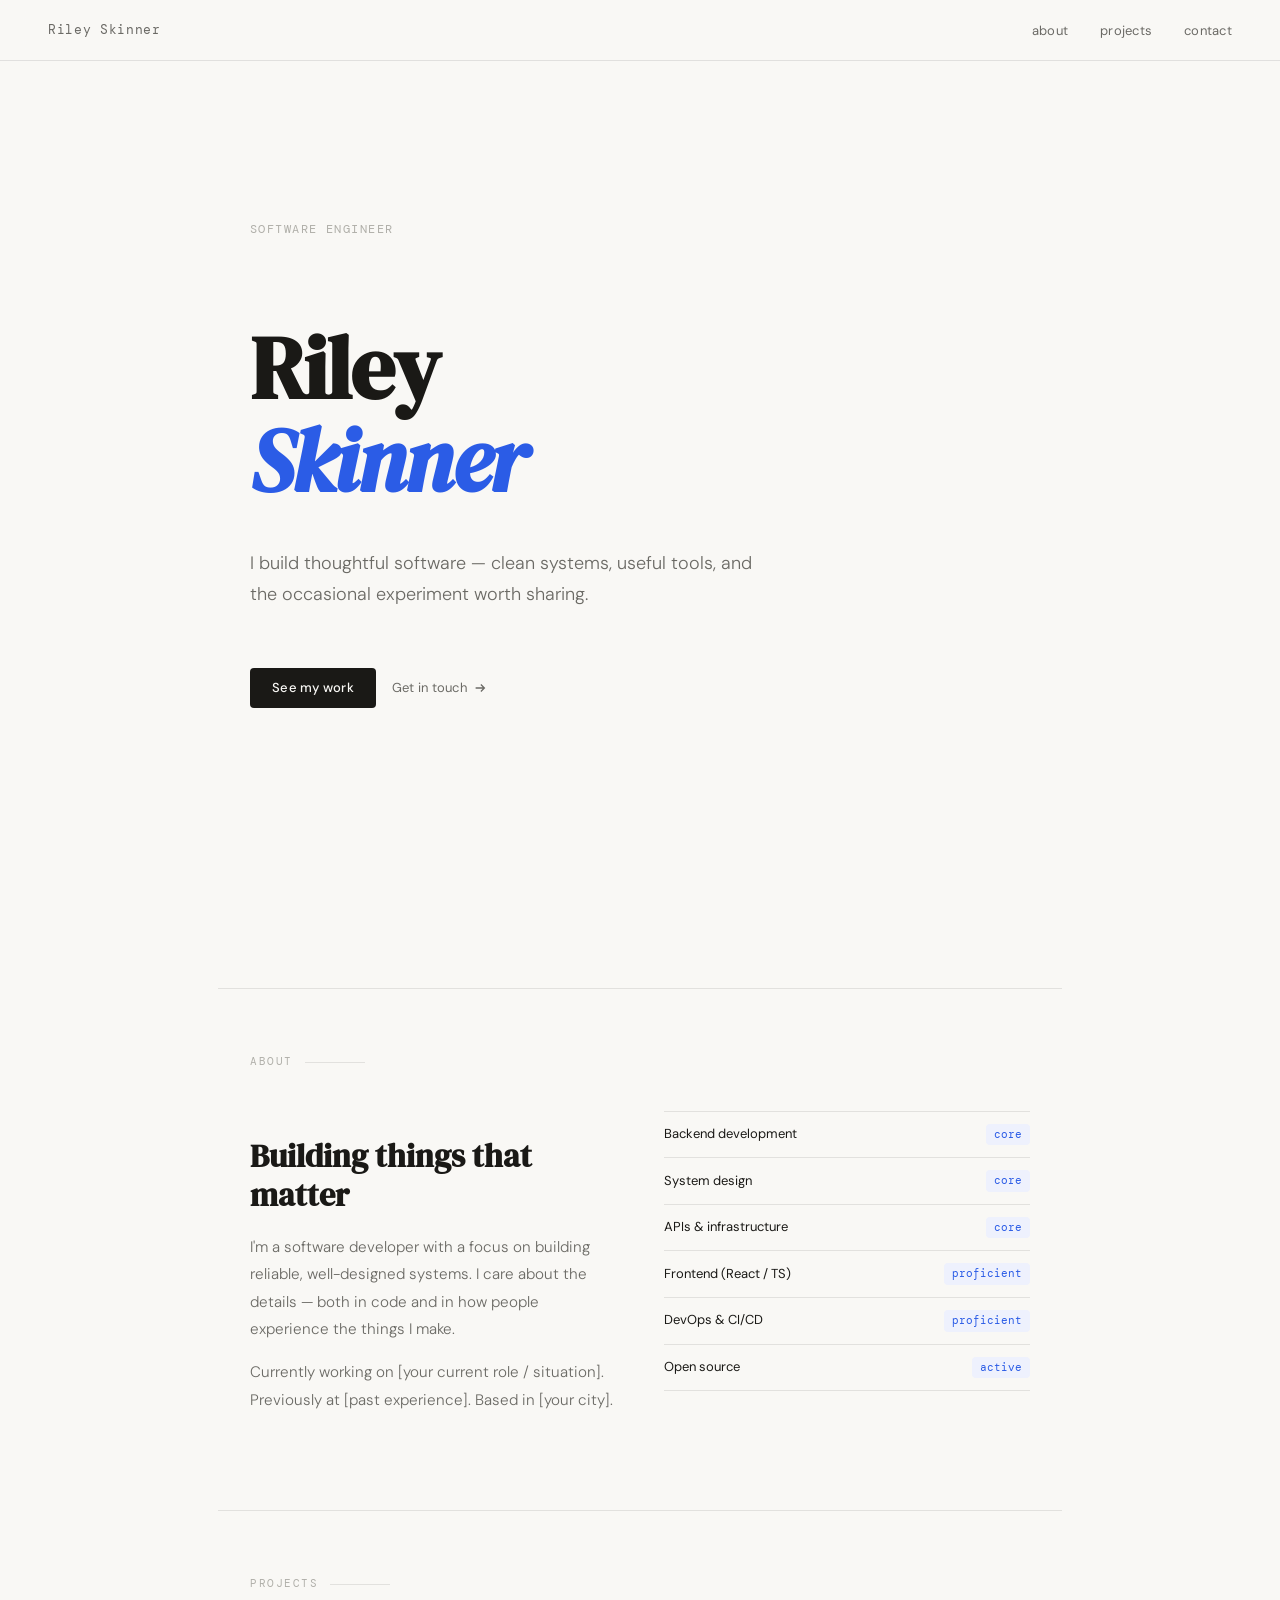
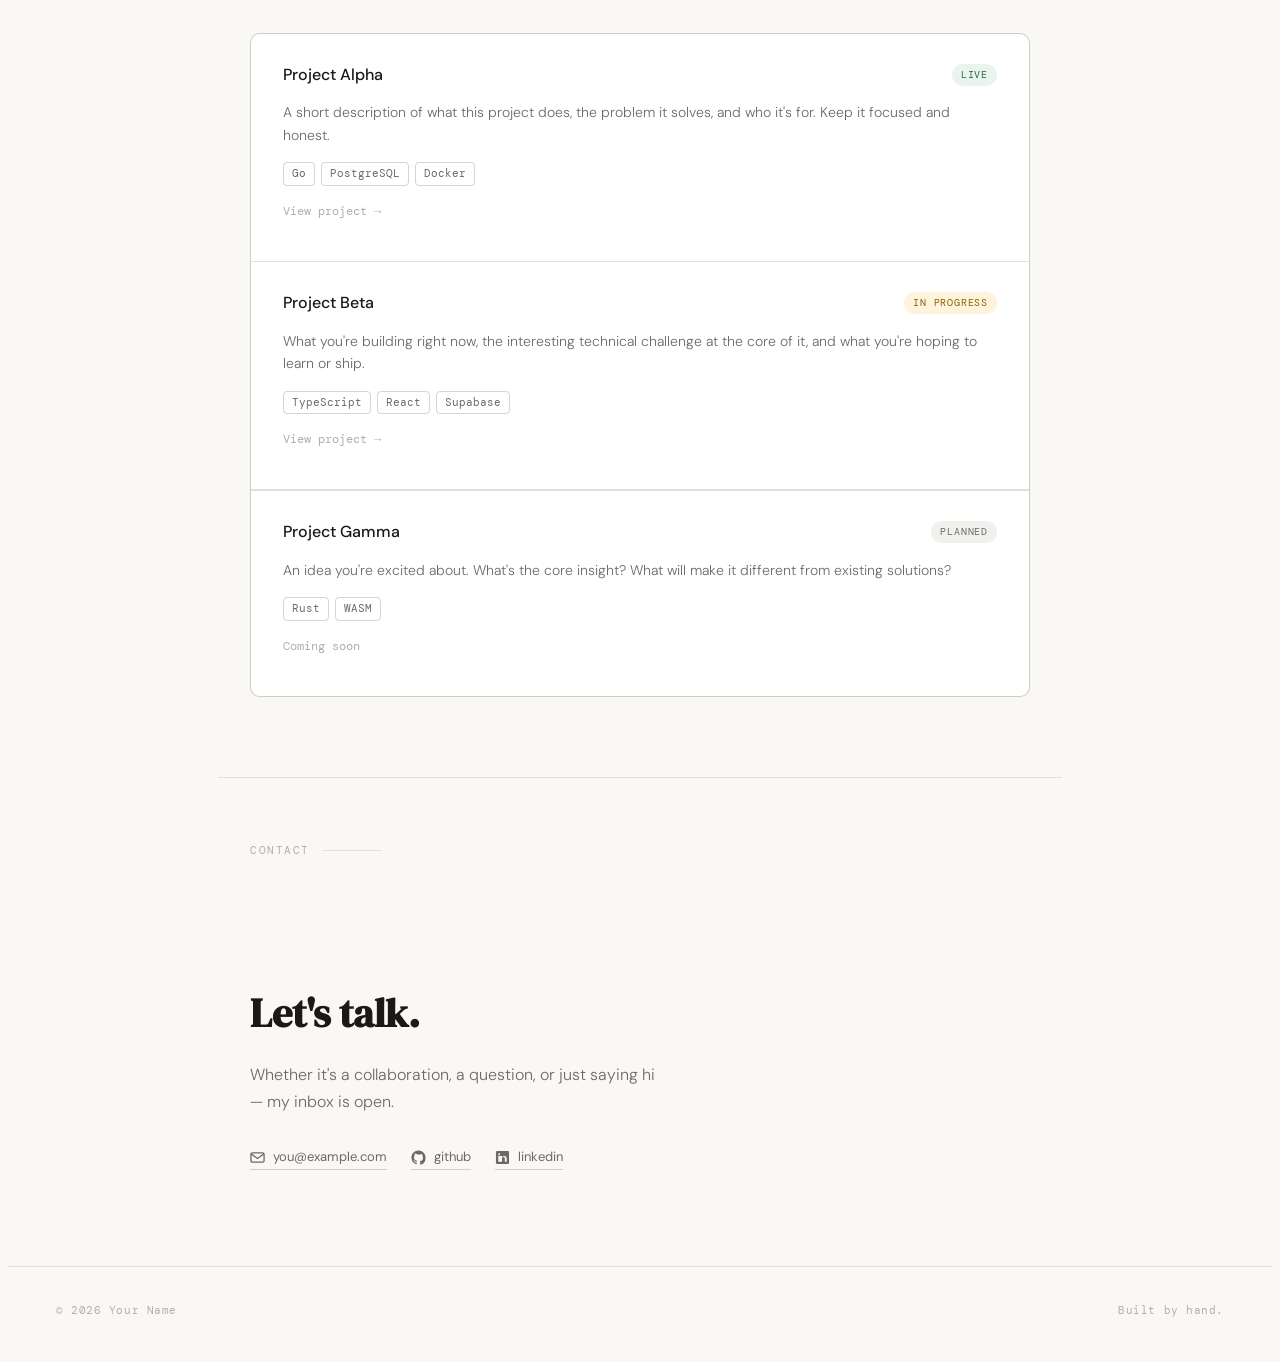
==== index.html @ 566c1b52 "Rename Portfolio_Webiste.html to index.html" ====
<!DOCTYPE html>
<html lang="en">
<head>
<meta charset="UTF-8">
<meta name="viewport" content="width=device-width, initial-scale=1.0">
<title>Portfolio</title>
<link rel="preconnect" href="https://fonts.googleapis.com">
<link rel="preconnect" href="https://fonts.gstatic.com" crossorigin>
<link href="https://fonts.googleapis.com/css2?family=DM+Serif+Display:ital@0;1&family=DM+Mono:wght@300;400&family=DM+Sans:wght@300;400;500&display=swap" rel="stylesheet">
<link rel="stylesheet" href="styles.css">
</head>
<body>

<nav>
  <a class="nav-logo" href="#hero">Riley Skinner</a>
  <ul class="nav-links">
    <li><a href="#about">about</a></li>
    <li><a href="#projects">projects</a></li>
    <li><a href="#contact">contact</a></li>
  </ul>
</nav>

<!-- HERO -->
<div id="hero" style="padding: 0 2rem;">
  <p class="hero-eyebrow">Software Engineer</p>
  <h1 class="hero-name">Riley<br><em>Skinner</em></h1>
  <p class="hero-tagline">I build thoughtful software — clean systems, useful tools, and the occasional experiment worth sharing.</p>
  <div class="hero-cta">
    <a href="#projects" class="btn-primary">See my work</a>
    <a href="#contact" class="btn-ghost">
      Get in touch
      <svg viewBox="0 0 16 16" fill="none" stroke="currentColor" stroke-width="1.5"><path d="M3 8h10M9 4l4 4-4 4"/></svg>
    </a>
  </div>
</div>

<!-- ABOUT -->
<div class="section-divider"></div>
<section id="about">
  <p class="section-label">About</p>
  <div class="about-grid">
    <div class="about-text">
      <h2>Building things that matter</h2>
      <p>I'm a software developer with a focus on building reliable, well-designed systems. I care about the details — both in code and in how people experience the things I make.</p>
      <p>Currently working on [your current role / situation]. Previously at [past experience]. Based in [your city].</p>
    </div>
    <div class="skills-list">
      <div class="skill-item">
        <span class="skill-name">Backend development</span>
        <span class="skill-tag">core</span>
      </div>
      <div class="skill-item">
        <span class="skill-name">System design</span>
        <span class="skill-tag">core</span>
      </div>
      <div class="skill-item">
        <span class="skill-name">APIs & infrastructure</span>
        <span class="skill-tag">core</span>
      </div>
      <div class="skill-item">
        <span class="skill-name">Frontend (React / TS)</span>
        <span class="skill-tag">proficient</span>
      </div>
      <div class="skill-item">
        <span class="skill-name">DevOps & CI/CD</span>
        <span class="skill-tag">proficient</span>
      </div>
      <div class="skill-item">
        <span class="skill-name">Open source</span>
        <span class="skill-tag">active</span>
      </div>
    </div>
  </div>
</section>

<!-- PROJECTS -->
<div class="section-divider"></div>
<section id="projects">
  <p class="section-label">Projects</p>

  <div class="projects-grid">

    <a href="#" class="project-card">
      <div class="project-header">
        <span class="project-title">Project Alpha</span>
        <span class="project-status status-live">Live</span>
      </div>
      <p class="project-desc">A short description of what this project does, the problem it solves, and who it's for. Keep it focused and honest.</p>
      <div class="project-tags">
        <span class="tag">Go</span>
        <span class="tag">PostgreSQL</span>
        <span class="tag">Docker</span>
      </div>
      <p class="project-arrow">View project →</p>
    </a>

    <a href="#" class="project-card">
      <div class="project-header">
        <span class="project-title">Project Beta</span>
        <span class="project-status status-wip">In progress</span>
      </div>
      <p class="project-desc">What you're building right now, the interesting technical challenge at the core of it, and what you're hoping to learn or ship.</p>
      <div class="project-tags">
        <span class="tag">TypeScript</span>
        <span class="tag">React</span>
        <span class="tag">Supabase</span>
      </div>
      <p class="project-arrow">View project →</p>
    </a>

    <a href="#" class="project-card">
      <div class="project-header">
        <span class="project-title">Project Gamma</span>
        <span class="project-status status-planned">Planned</span>
      </div>
      <p class="project-desc">An idea you're excited about. What's the core insight? What will make it different from existing solutions?</p>
      <div class="project-tags">
        <span class="tag">Rust</span>
        <span class="tag">WASM</span>
      </div>
      <p class="project-arrow">Coming soon</p>
    </a>

  </div>
</section>

<!-- CONTACT -->
<div class="section-divider"></div>
<section id="contact">
  <p class="section-label">Contact</p>
  <div class="contact-block">
    <h2>Let's talk.</h2>
    <p>Whether it's a collaboration, a question, or just saying hi — my inbox is open.</p>
    <div class="contact-links">
      <a href="mailto:you@example.com" class="contact-link">
        <svg viewBox="0 0 16 16" fill="none" stroke="currentColor" stroke-width="1.4"><rect x="1" y="3" width="14" height="10" rx="1.5"/><path d="M1 4l7 5 7-5"/></svg>
        you@example.com
      </a>
      <a href="https://github.com/" target="_blank" class="contact-link">
        <svg viewBox="0 0 16 16" fill="currentColor"><path d="M8 .5C3.86.5.5 3.86.5 8a7.5 7.5 0 005.14 7.12c.38.07.52-.16.52-.36v-1.26c-2.1.46-2.54-.9-2.54-.9-.34-.87-.83-1.1-.83-1.1-.68-.46.05-.45.05-.45.75.05 1.15.77 1.15.77.67 1.15 1.75.82 2.18.63.07-.49.26-.82.47-1.01-1.67-.19-3.43-.83-3.43-3.7 0-.82.29-1.49.77-2.01-.08-.19-.34-.95.07-1.98 0 0 .63-.2 2.06.77A7.18 7.18 0 018 4.73c.64 0 1.28.09 1.88.25 1.43-.97 2.06-.77 2.06-.77.41 1.03.15 1.79.07 1.98.48.52.77 1.19.77 2.01 0 2.88-1.76 3.51-3.44 3.7.27.23.51.69.51 1.39v2.06c0 .2.14.44.52.36A7.5 7.5 0 0015.5 8C15.5 3.86 12.14.5 8 .5z"/></svg>
        github
      </a>
      <a href="https://linkedin.com/" target="_blank" class="contact-link">
        <svg viewBox="0 0 16 16" fill="currentColor"><path d="M13.5 1h-11A1.5 1.5 0 001 2.5v11A1.5 1.5 0 002.5 15h11a1.5 1.5 0 001.5-1.5v-11A1.5 1.5 0 0013.5 1zM5.5 12.5h-2v-6h2v6zM4.5 5.5a1 1 0 110-2 1 1 0 010 2zm8 7h-2V9c0-.83-.67-1.5-1.5-1.5S7.5 8.17 7.5 9v3.5h-2v-6h2V7.6A2.99 2.99 0 0110 6.5c1.65 0 2.5 1.35 2.5 3v3z"/></svg>
        linkedin
      </a>
    </div>
  </div>
</section>

<footer>
  <p>© 2026 Your Name</p>
  <p>Built by hand.</p>
</footer>

</body>
</html>
---- styles.css ----
<style>
  *, *::before, *::after { box-sizing: border-box; margin: 0; padding: 0; }

  :root {
    --bg: #f9f8f5;
    --surface: #ffffff;
    --ink: #1a1916;
    --ink-muted: #6b6a65;
    --ink-faint: #b0afa9;
    --accent: #2b5ce6;
    --accent-light: #eef1fd;
    --border: rgba(26,25,22,0.1);
    --border-strong: rgba(26,25,22,0.18);
    --radius: 4px;
    --radius-lg: 10px;
    --mono: 'DM Mono', monospace;
    --serif: 'DM Serif Display', serif;
    --sans: 'DM Sans', sans-serif;
  }

  html { scroll-behavior: smooth; }

  body {
    font-family: var(--sans);
    background: var(--bg);
    color: var(--ink);
    font-size: 16px;
    line-height: 1.6;
    -webkit-font-smoothing: antialiased;
  }

  /* NAV */
  nav {
    position: fixed;
    top: 0; left: 0; right: 0;
    z-index: 100;
    display: flex;
    align-items: center;
    justify-content: space-between;
    padding: 0 3rem;
    height: 60px;
    background: rgba(249,248,245,0.9);
    backdrop-filter: blur(12px);
    border-bottom: 0.5px solid var(--border);
  }

  .nav-logo {
    font-family: var(--mono);
    font-size: 13px;
    color: var(--ink-muted);
    text-decoration: none;
    letter-spacing: 0.05em;
  }

  .nav-links {
    display: flex;
    gap: 2rem;
    list-style: none;
  }

  .nav-links a {
    font-size: 13px;
    font-weight: 400;
    color: var(--ink-muted);
    text-decoration: none;
    letter-spacing: 0.02em;
    transition: color 0.2s;
  }

  .nav-links a:hover { color: var(--ink); }

  /* SECTIONS */
  section {
    max-width: 780px;
    margin: 0 auto;
    padding: 0 2rem;
  }

  /* HERO */
  #hero {
    min-height: 100vh;
    display: flex;
    flex-direction: column;
    justify-content: center;
    padding-top: 60px;
    max-width: 780px;
    margin: 0 auto;
  }

  .hero-eyebrow {
    font-family: var(--mono);
    font-size: 12px;
    color: var(--ink-faint);
    letter-spacing: 0.12em;
    text-transform: uppercase;
    margin-bottom: 1.5rem;
    animation: fadeUp 0.6s ease both;
  }

  .hero-name {
    font-family: var(--serif);
    font-size: clamp(3rem, 8vw, 5.5rem);
    line-height: 1.05;
    letter-spacing: -0.02em;
    color: var(--ink);
    margin-bottom: 1.5rem;
    animation: fadeUp 0.6s 0.1s ease both;
  }

  .hero-name em {
    font-style: italic;
    color: var(--accent);
  }

  .hero-tagline {
    font-size: 1.125rem;
    color: var(--ink-muted);
    max-width: 520px;
    line-height: 1.7;
    font-weight: 300;
    animation: fadeUp 0.6s 0.2s ease both;
  }

  .hero-cta {
    margin-top: 2.5rem;
    display: flex;
    gap: 1rem;
    align-items: center;
    animation: fadeUp 0.6s 0.3s ease both;
  }

  .btn-primary {
    display: inline-block;
    background: var(--ink);
    color: var(--bg);
    padding: 10px 22px;
    border-radius: var(--radius);
    font-size: 13px;
    font-weight: 500;
    text-decoration: none;
    letter-spacing: 0.02em;
    transition: opacity 0.2s, transform 0.2s;
  }

  .btn-primary:hover { opacity: 0.82; transform: translateY(-1px); }

  .btn-ghost {
    display: inline-flex;
    align-items: center;
    gap: 6px;
    font-size: 13px;
    color: var(--ink-muted);
    text-decoration: none;
    letter-spacing: 0.02em;
    transition: color 0.2s;
  }

  .btn-ghost:hover { color: var(--ink); }
  .btn-ghost svg { width: 14px; height: 14px; }

  /* DIVIDER */
  .section-divider {
    max-width: 780px;
    margin: 5rem auto 0;
    padding: 0 2rem;
    border-top: 0.5px solid var(--border);
  }

  /* SECTION HEADER */
  .section-label {
    font-family: var(--mono);
    font-size: 11px;
    letter-spacing: 0.14em;
    text-transform: uppercase;
    color: var(--ink-faint);
    margin-top: 4rem;
    margin-bottom: 2.5rem;
    display: flex;
    align-items: center;
    gap: 12px;
  }

  .section-label::after {
    content: '';
    flex: 1;
    height: 0.5px;
    background: var(--border);
    max-width: 60px;
  }

  /* ABOUT */
  .about-grid {
    display: grid;
    grid-template-columns: 1fr 1fr;
    gap: 3rem;
    margin-bottom: 2rem;
  }

  .about-text h2 {
    font-family: var(--serif);
    font-size: 2rem;
    line-height: 1.2;
    margin-bottom: 1.25rem;
    color: var(--ink);
  }

  .about-text p {
    color: var(--ink-muted);
    font-weight: 300;
    line-height: 1.8;
    font-size: 0.95rem;
    margin-bottom: 1rem;
  }

  .skills-list {
    display: flex;
    flex-direction: column;
    gap: 0;
  }

  .skill-item {
    display: flex;
    align-items: center;
    justify-content: space-between;
    padding: 12px 0;
    border-bottom: 0.5px solid var(--border);
    font-size: 13px;
  }

  .skill-item:first-child { border-top: 0.5px solid var(--border); }

  .skill-name { color: var(--ink); font-weight: 400; }
  .skill-tag {
    font-family: var(--mono);
    font-size: 11px;
    color: var(--accent);
    background: var(--accent-light);
    padding: 2px 8px;
    border-radius: var(--radius);
  }

  /* PROJECTS */
  .projects-grid {
    display: grid;
    gap: 1.5px;
    margin-bottom: 2rem;
    border: 0.5px solid var(--border);
    border-radius: var(--radius-lg);
    overflow: hidden;
    background: var(--border);
  }

  .project-card {
    background: var(--surface);
    padding: 1.75rem 2rem;
    cursor: pointer;
    transition: background 0.2s;
    text-decoration: none;
    display: block;
  }

  .project-card:hover { background: #fafaf8; }

  .project-header {
    display: flex;
    align-items: flex-start;
    justify-content: space-between;
    gap: 1rem;
    margin-bottom: 0.6rem;
  }

  .project-title {
    font-size: 1rem;
    font-weight: 500;
    color: var(--ink);
  }

  .project-status {
    font-family: var(--mono);
    font-size: 10px;
    letter-spacing: 0.08em;
    text-transform: uppercase;
    padding: 3px 9px;
    border-radius: 999px;
    flex-shrink: 0;
    margin-top: 2px;
  }

  .status-planned { background: #f0f0ec; color: var(--ink-muted); }
  .status-wip { background: #fef3dc; color: #8a6400; }
  .status-live { background: #eaf4ee; color: #2a6b3e; }

  .project-desc {
    font-size: 0.875rem;
    color: var(--ink-muted);
    font-weight: 300;
    line-height: 1.6;
    margin-bottom: 1rem;
  }

  .project-tags {
    display: flex;
    flex-wrap: wrap;
    gap: 6px;
  }

  .tag {
    font-family: var(--mono);
    font-size: 11px;
    color: var(--ink-muted);
    border: 0.5px solid var(--border-strong);
    padding: 2px 8px;
    border-radius: var(--radius);
  }

  .project-arrow {
    margin-top: 1rem;
    font-size: 12px;
    color: var(--ink-faint);
    font-family: var(--mono);
    display: flex;
    align-items: center;
    gap: 4px;
  }

  /* CONTACT */
  .contact-block {
    padding: 3rem 0 6rem;
  }

  .contact-block h2 {
    font-family: var(--serif);
    font-size: 2.5rem;
    margin-bottom: 0.75rem;
    color: var(--ink);
  }

  .contact-block p {
    color: var(--ink-muted);
    font-weight: 300;
    margin-bottom: 2rem;
    max-width: 420px;
    line-height: 1.7;
  }

  .contact-links {
    display: flex;
    gap: 1.5rem;
    flex-wrap: wrap;
  }

  .contact-link {
    display: flex;
    align-items: center;
    gap: 8px;
    font-size: 13px;
    color: var(--ink-muted);
    text-decoration: none;
    border-bottom: 0.5px solid var(--border-strong);
    padding-bottom: 1px;
    transition: color 0.2s, border-color 0.2s;
  }

  .contact-link:hover { color: var(--ink); border-color: var(--ink); }

  .contact-link svg { width: 15px; height: 15px; }

  /* FOOTER */
  footer {
    border-top: 0.5px solid var(--border);
    padding: 1.5rem 3rem;
    display: flex;
    justify-content: space-between;
    align-items: center;
  }

  footer p {
    font-family: var(--mono);
    font-size: 11px;
    color: var(--ink-faint);
    letter-spacing: 0.05em;
  }

  /* ANIMATIONS */
  @keyframes fadeUp {
    from { opacity: 0; transform: translateY(16px); }
    to { opacity: 1; transform: translateY(0); }
  }

  /* RESPONSIVE */
  @media (max-width: 640px) {
    nav { padding: 0 1.25rem; }
    section, .section-divider { padding: 0 1.25rem; }
    #hero { padding: 0 1.25rem; padding-top: 60px; }
    .about-grid { grid-template-columns: 1fr; gap: 2rem; }
    footer { padding: 1.5rem 1.25rem; flex-direction: column; gap: 0.5rem; text-align: center; }
    .project-card { padding: 1.25rem; }
  }
</style>
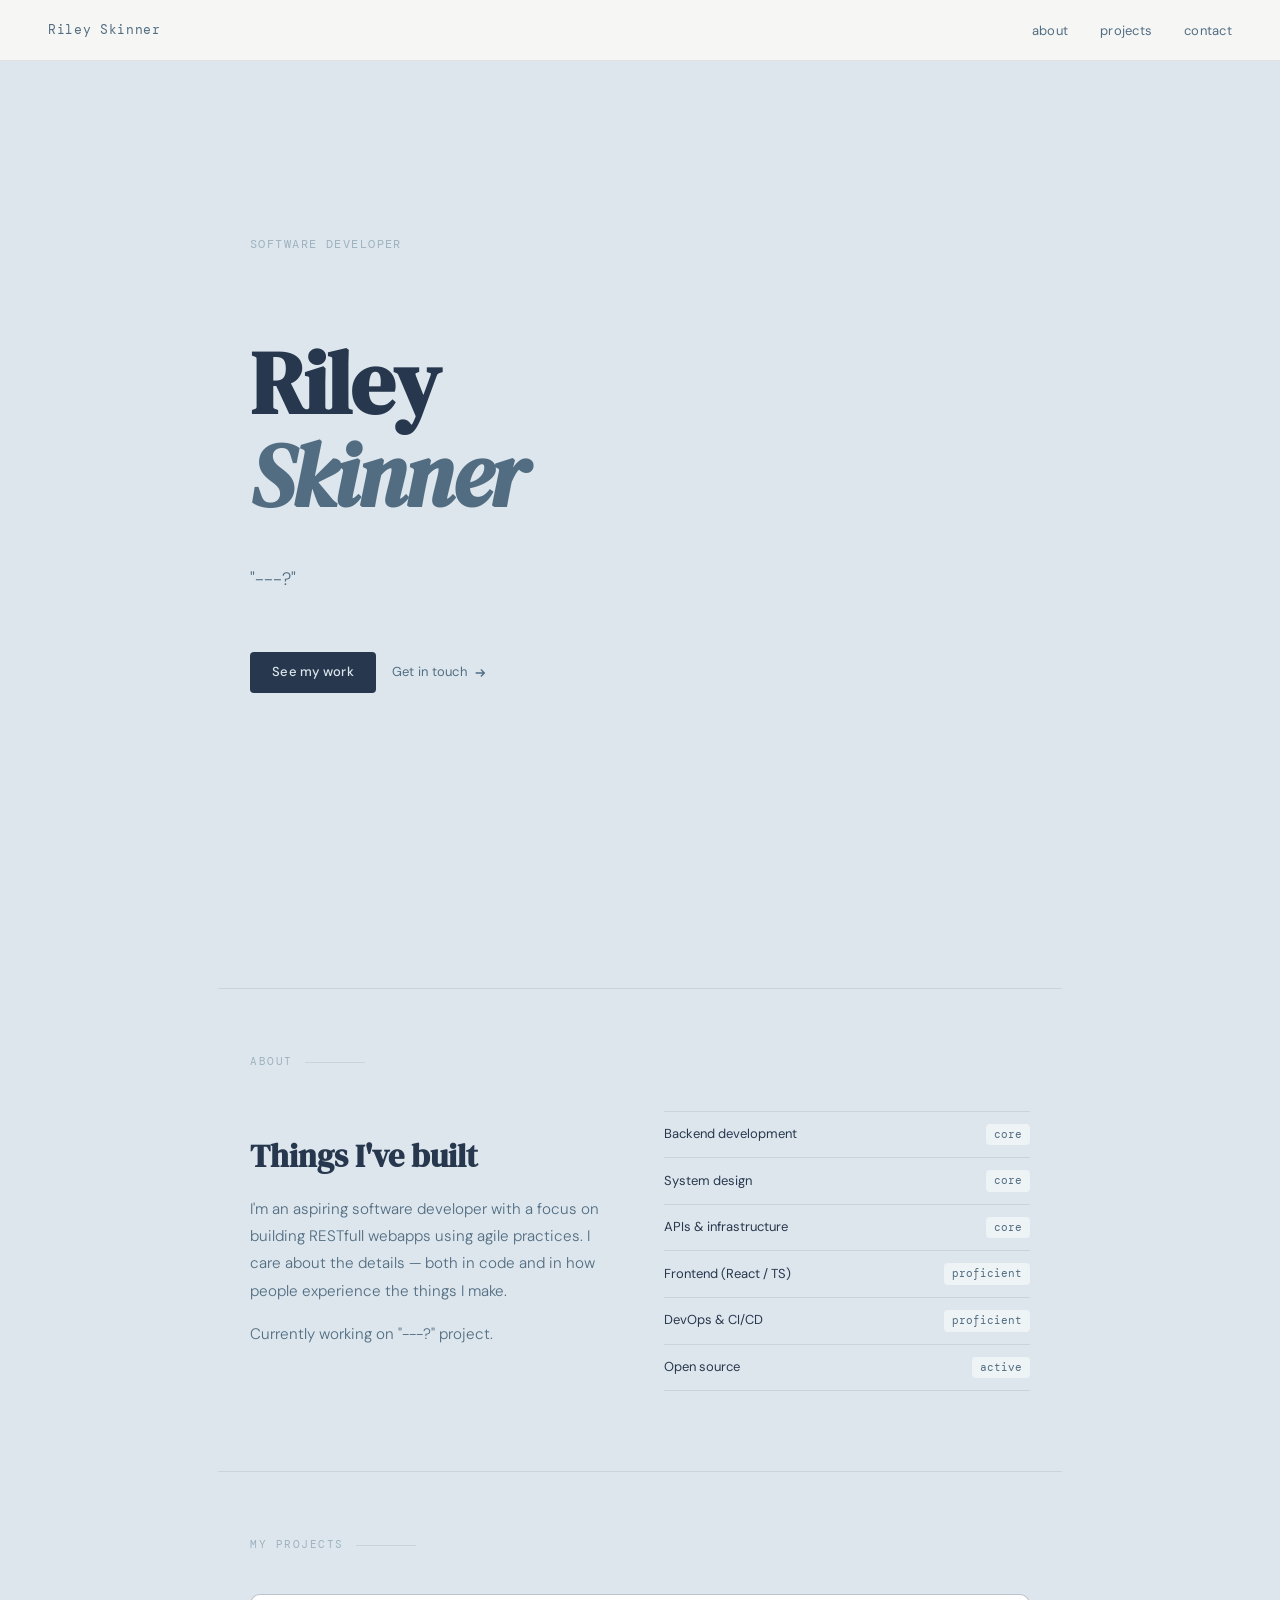
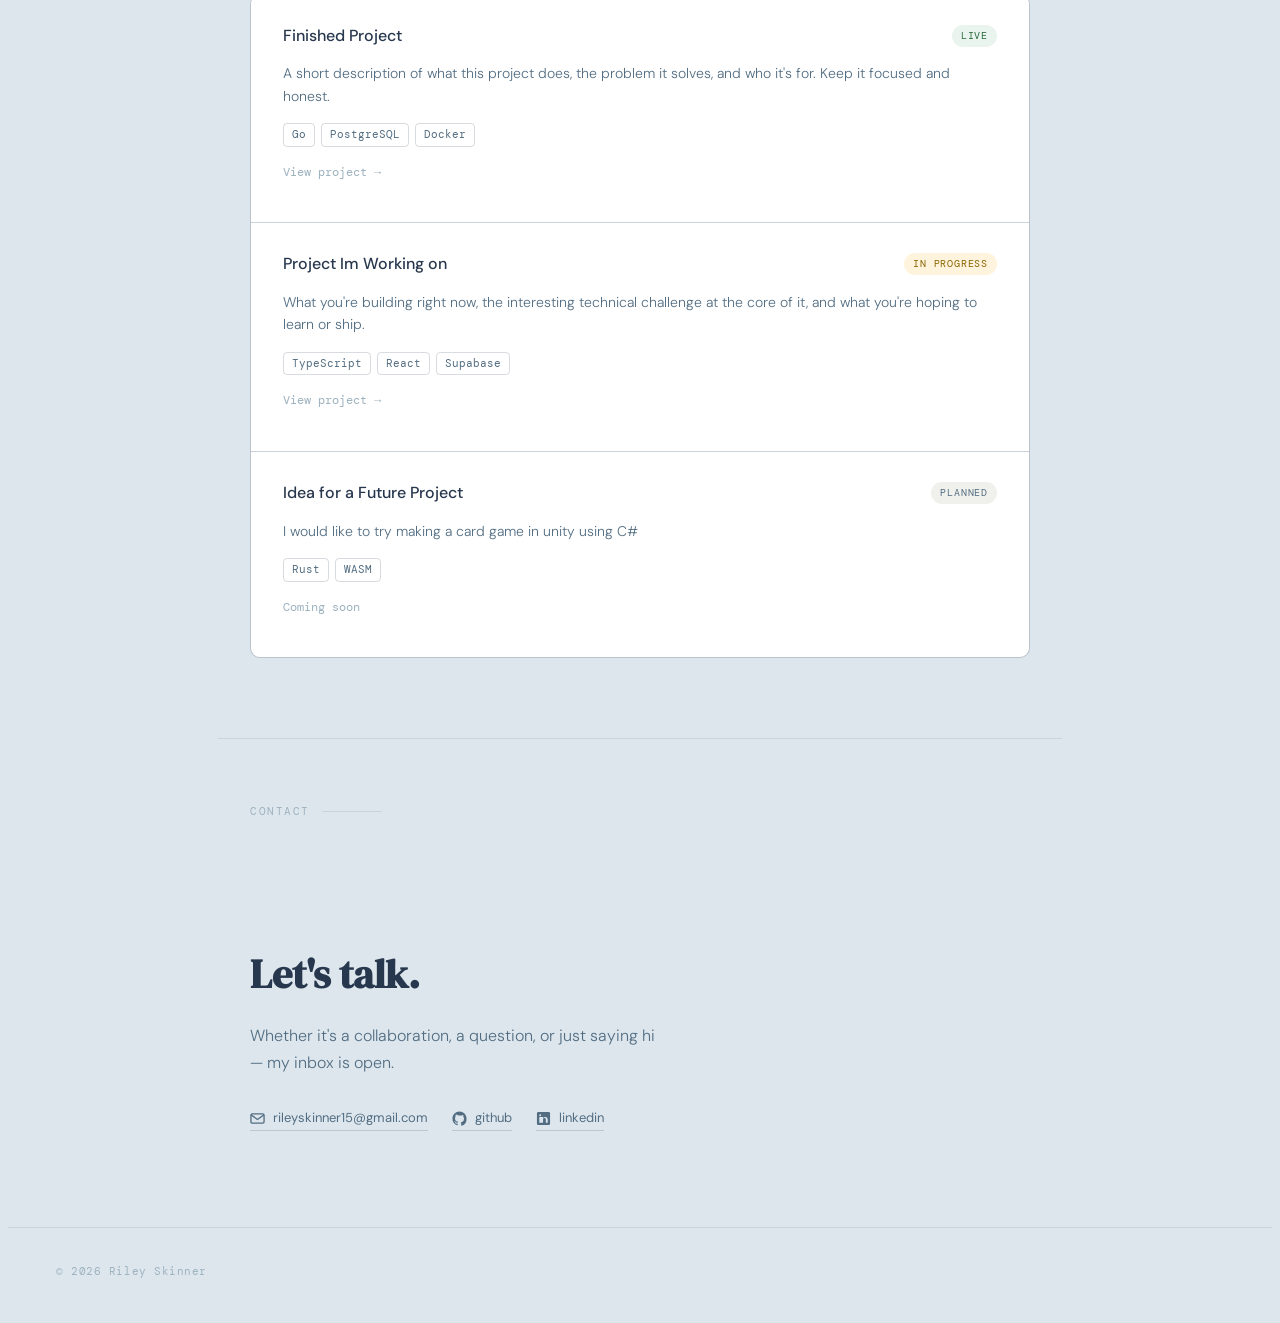
==== commit e666d673: "Update personal information and project details" ====
--- a/index.html
+++ b/index.html
@@ -22,9 +22,9 @@
 
 <!-- HERO -->
 <div id="hero" style="padding: 0 2rem;">
-  <p class="hero-eyebrow">Software Engineer</p>
+  <p class="hero-eyebrow">Software Developer</p>
   <h1 class="hero-name">Riley<br><em>Skinner</em></h1>
-  <p class="hero-tagline">I build thoughtful software — clean systems, useful tools, and the occasional experiment worth sharing.</p>
+  <p class="hero-tagline">"---?"</p>
   <div class="hero-cta">
     <a href="#projects" class="btn-primary">See my work</a>
     <a href="#contact" class="btn-ghost">
@@ -40,9 +40,9 @@
   <p class="section-label">About</p>
   <div class="about-grid">
     <div class="about-text">
-      <h2>Building things that matter</h2>
-      <p>I'm a software developer with a focus on building reliable, well-designed systems. I care about the details — both in code and in how people experience the things I make.</p>
-      <p>Currently working on [your current role / situation]. Previously at [past experience]. Based in [your city].</p>
+      <h2>Things I've built</h2>
+      <p>I'm an aspiring software developer with a focus on building RESTfull webapps using agile practices. I care about the details — both in code and in how people experience the things I make.</p>
+      <p>Currently working on "---?" project.</p>
     </div>
     <div class="skills-list">
       <div class="skill-item">
@@ -76,13 +76,13 @@
 <!-- PROJECTS -->
 <div class="section-divider"></div>
 <section id="projects">
-  <p class="section-label">Projects</p>
+  <p class="section-label">My Projects</p>
 
   <div class="projects-grid">
 
     <a href="#" class="project-card">
       <div class="project-header">
-        <span class="project-title">Project Alpha</span>
+        <span class="project-title">Finished Project</span>
         <span class="project-status status-live">Live</span>
       </div>
       <p class="project-desc">A short description of what this project does, the problem it solves, and who it's for. Keep it focused and honest.</p>
@@ -96,7 +96,7 @@
 
     <a href="#" class="project-card">
       <div class="project-header">
-        <span class="project-title">Project Beta</span>
+        <span class="project-title">Project Im Working on</span>
         <span class="project-status status-wip">In progress</span>
       </div>
       <p class="project-desc">What you're building right now, the interesting technical challenge at the core of it, and what you're hoping to learn or ship.</p>
@@ -110,10 +110,10 @@
 
     <a href="#" class="project-card">
       <div class="project-header">
-        <span class="project-title">Project Gamma</span>
+        <span class="project-title">Idea for a Future Project</span>
         <span class="project-status status-planned">Planned</span>
       </div>
-      <p class="project-desc">An idea you're excited about. What's the core insight? What will make it different from existing solutions?</p>
+      <p class="project-desc">I would like to try making a card game in unity using C#</p>
       <div class="project-tags">
         <span class="tag">Rust</span>
         <span class="tag">WASM</span>
@@ -132,15 +132,15 @@
     <h2>Let's talk.</h2>
     <p>Whether it's a collaboration, a question, or just saying hi — my inbox is open.</p>
     <div class="contact-links">
-      <a href="mailto:you@example.com" class="contact-link">
+      <a href="mailto:rileyskinner15@gmail.com" class="contact-link">
         <svg viewBox="0 0 16 16" fill="none" stroke="currentColor" stroke-width="1.4"><rect x="1" y="3" width="14" height="10" rx="1.5"/><path d="M1 4l7 5 7-5"/></svg>
-        you@example.com
+        rileyskinner15@gmail.com
       </a>
-      <a href="https://github.com/" target="_blank" class="contact-link">
+      <a href="https://github.com/Ryguy1024" target="_blank" class="contact-link">
         <svg viewBox="0 0 16 16" fill="currentColor"><path d="M8 .5C3.86.5.5 3.86.5 8a7.5 7.5 0 005.14 7.12c.38.07.52-.16.52-.36v-1.26c-2.1.46-2.54-.9-2.54-.9-.34-.87-.83-1.1-.83-1.1-.68-.46.05-.45.05-.45.75.05 1.15.77 1.15.77.67 1.15 1.75.82 2.18.63.07-.49.26-.82.47-1.01-1.67-.19-3.43-.83-3.43-3.7 0-.82.29-1.49.77-2.01-.08-.19-.34-.95.07-1.98 0 0 .63-.2 2.06.77A7.18 7.18 0 018 4.73c.64 0 1.28.09 1.88.25 1.43-.97 2.06-.77 2.06-.77.41 1.03.15 1.79.07 1.98.48.52.77 1.19.77 2.01 0 2.88-1.76 3.51-3.44 3.7.27.23.51.69.51 1.39v2.06c0 .2.14.44.52.36A7.5 7.5 0 0015.5 8C15.5 3.86 12.14.5 8 .5z"/></svg>
         github
       </a>
-      <a href="https://linkedin.com/" target="_blank" class="contact-link">
+      <a href="www.linkedin.com/in/riley-skinner-software" target="_blank" class="contact-link">
         <svg viewBox="0 0 16 16" fill="currentColor"><path d="M13.5 1h-11A1.5 1.5 0 001 2.5v11A1.5 1.5 0 002.5 15h11a1.5 1.5 0 001.5-1.5v-11A1.5 1.5 0 0013.5 1zM5.5 12.5h-2v-6h2v6zM4.5 5.5a1 1 0 110-2 1 1 0 010 2zm8 7h-2V9c0-.83-.67-1.5-1.5-1.5S7.5 8.17 7.5 9v3.5h-2v-6h2V7.6A2.99 2.99 0 0110 6.5c1.65 0 2.5 1.35 2.5 3v3z"/></svg>
         linkedin
       </a>
@@ -149,8 +149,7 @@
 </section>
 
 <footer>
-  <p>© 2026 Your Name</p>
-  <p>Built by hand.</p>
+  <p>© 2026 Riley Skinner</p>
 </footer>
 
 </body>
--- a/styles.css
+++ b/styles.css
@@ -2,15 +2,15 @@
   *, *::before, *::after { box-sizing: border-box; margin: 0; padding: 0; }
 
   :root {
-    --bg: #f9f8f5;
+    --bg: #DDE6ED;
     --surface: #ffffff;
-    --ink: #1a1916;
-    --ink-muted: #6b6a65;
-    --ink-faint: #b0afa9;
-    --accent: #2b5ce6;
-    --accent-light: #eef1fd;
-    --border: rgba(26,25,22,0.1);
-    --border-strong: rgba(26,25,22,0.18);
+    --ink: #27374D;
+    --ink-muted: #526D82;
+    --ink-faint: #9DB2BF;
+    --accent: #526D82;
+    --accent-light: #eef3f6;
+    --border: rgba(39,55,77,0.1);
+    --border-strong: rgba(39,55,77,0.18);
     --radius: 4px;
     --radius-lg: 10px;
     --mono: 'DM Mono', monospace;
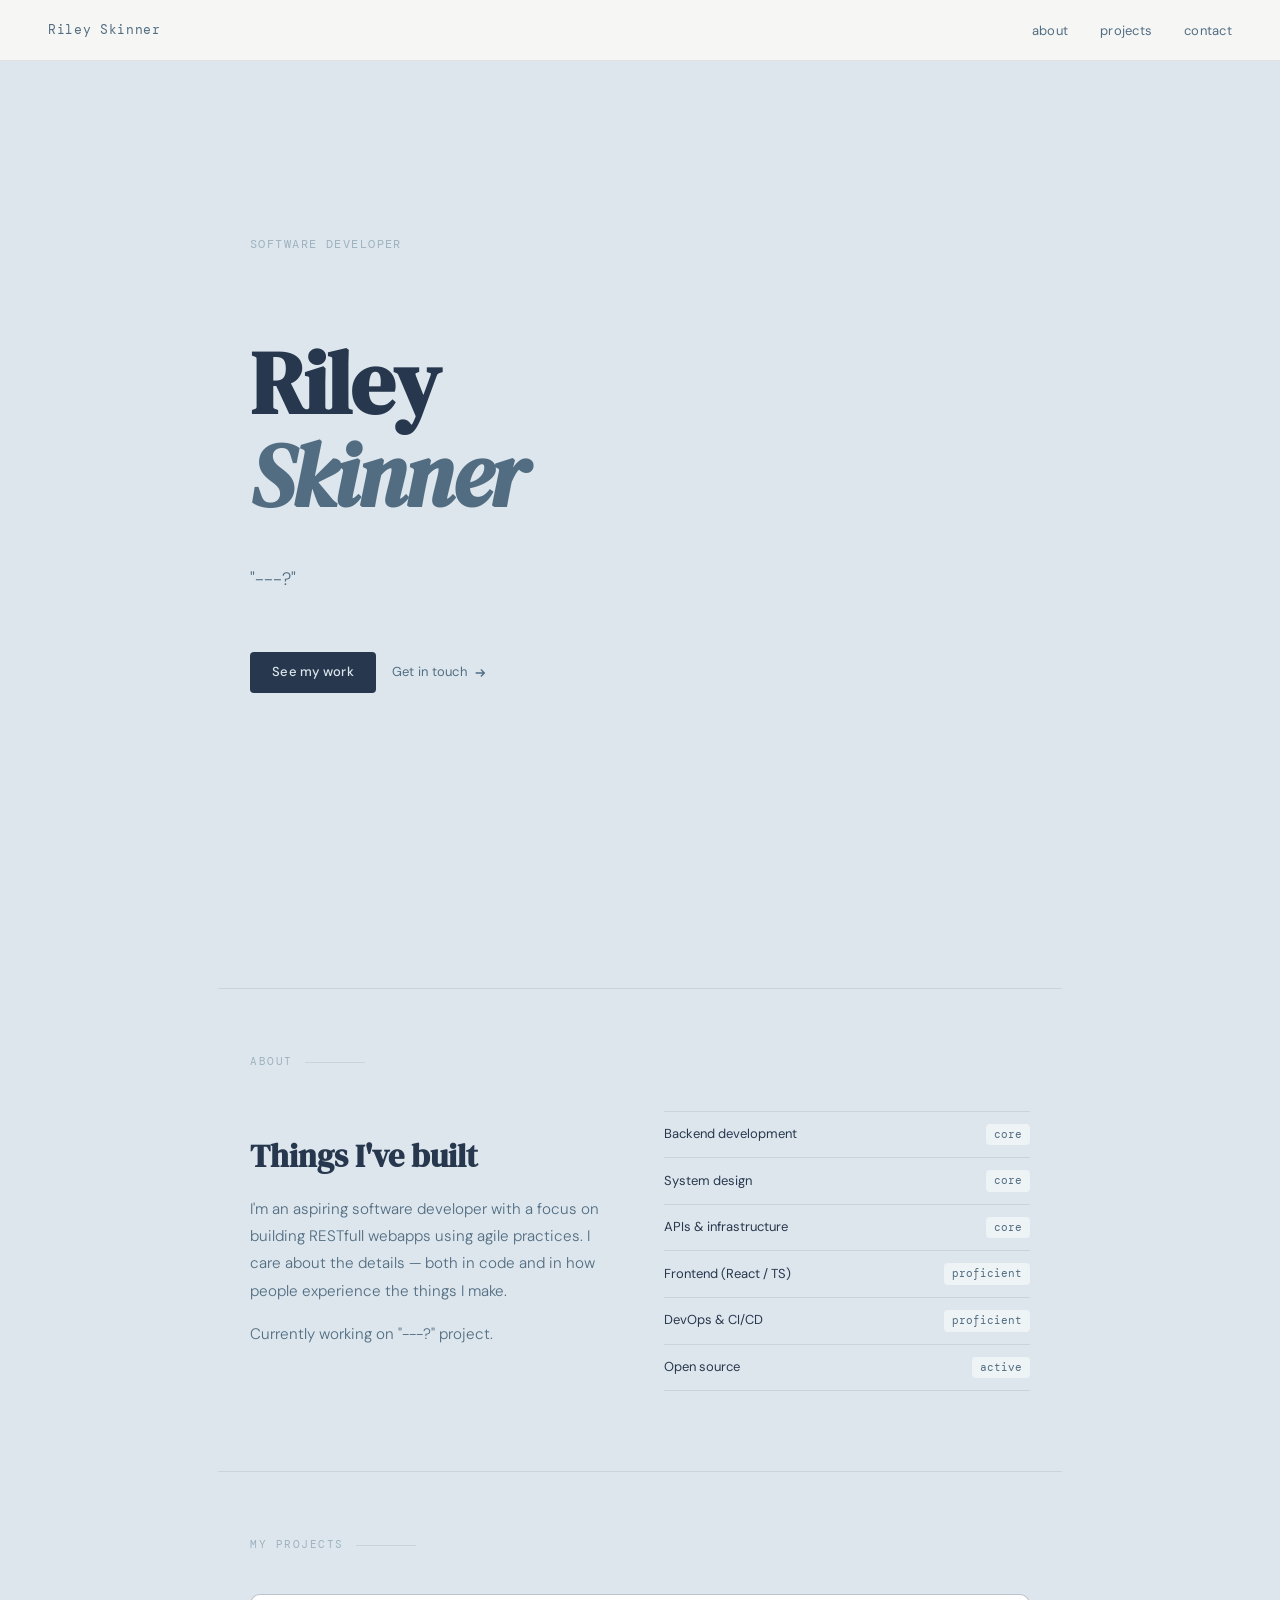
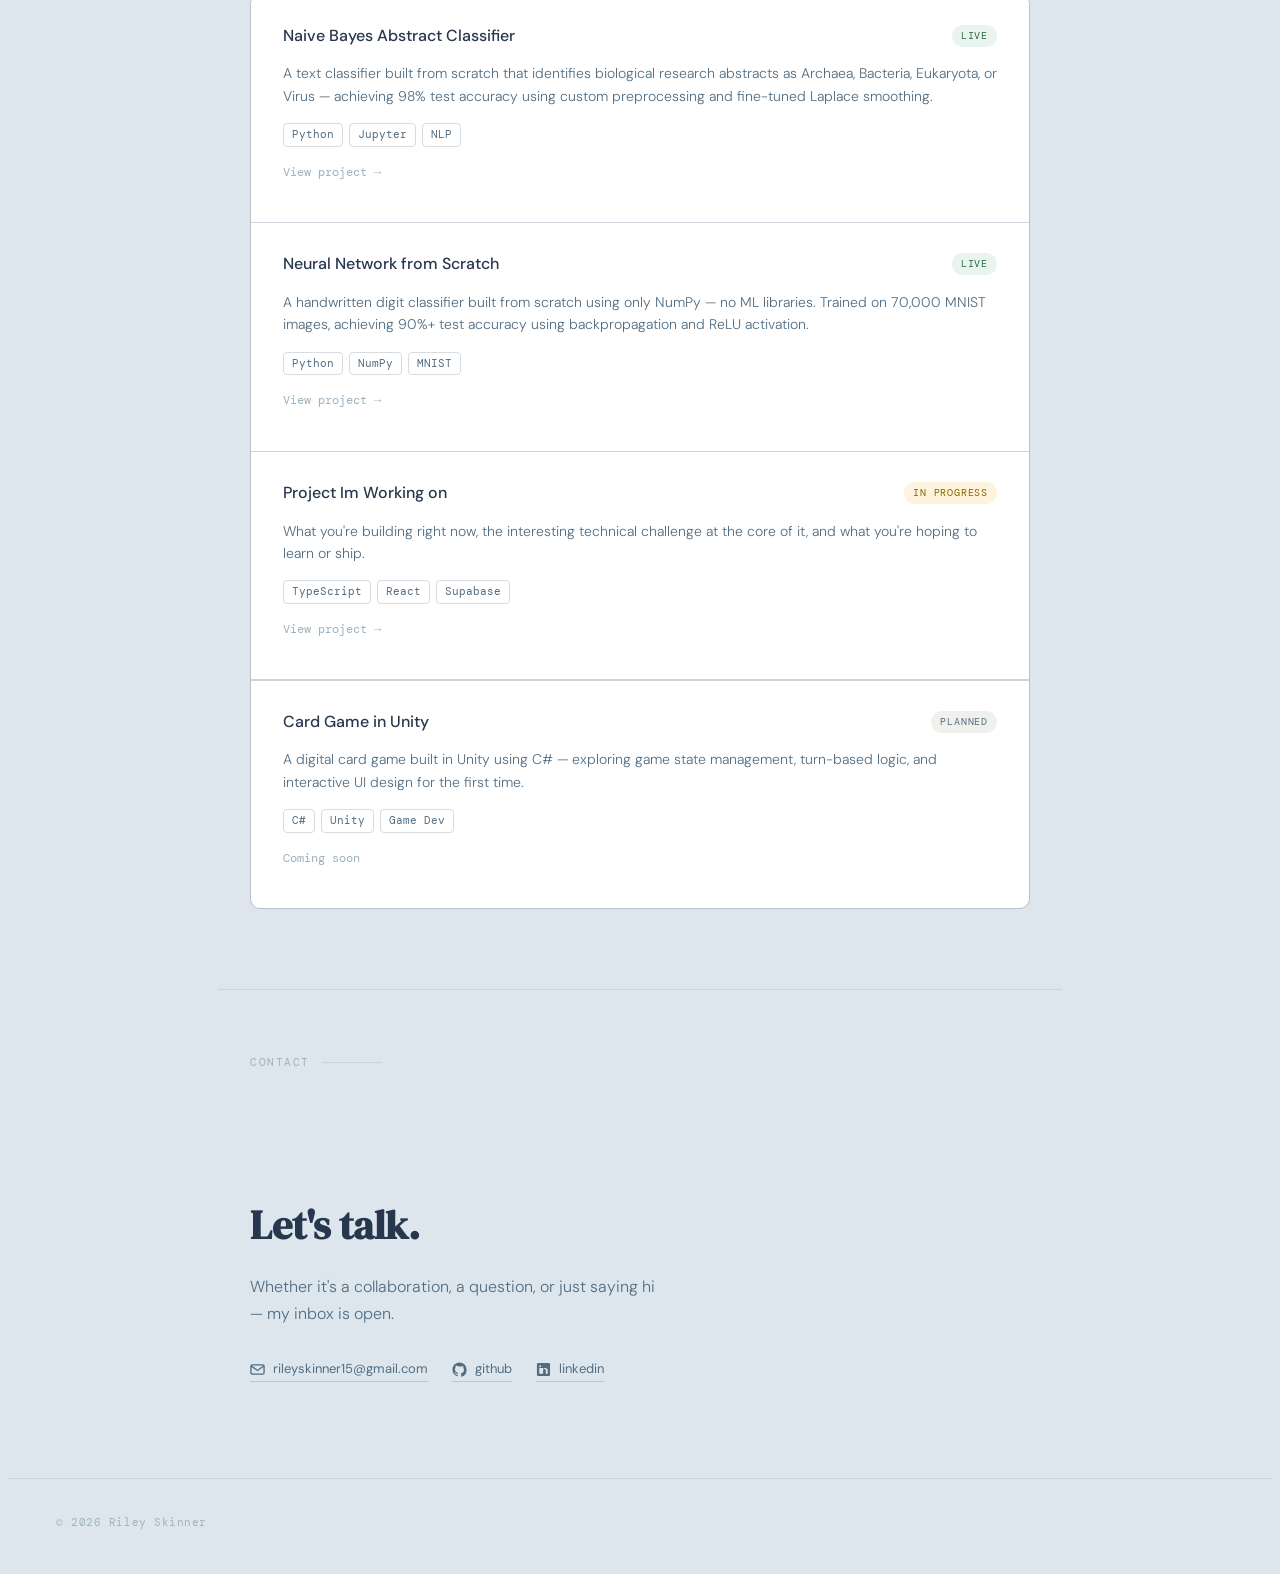
==== commit ebf97497: "Update index.html" ====
--- a/index.html
+++ b/index.html
@@ -80,20 +80,34 @@
 
   <div class="projects-grid">
 
-    <a href="#" class="project-card">
+    <a href="https://github.com/Ryguy1024/Naive-Bayes-abstract-classification.git" class="project-card">
       <div class="project-header">
-        <span class="project-title">Finished Project</span>
+        <span class="project-title">Naive Bayes Abstract Classifier</span>
         <span class="project-status status-live">Live</span>
       </div>
-      <p class="project-desc">A short description of what this project does, the problem it solves, and who it's for. Keep it focused and honest.</p>
+      <p class="project-desc">A text classifier built from scratch that identifies biological research abstracts as Archaea, Bacteria, Eukaryota, or Virus — achieving 98% test accuracy using custom preprocessing and fine-tuned Laplace smoothing.</p>
       <div class="project-tags">
-        <span class="tag">Go</span>
-        <span class="tag">PostgreSQL</span>
-        <span class="tag">Docker</span>
+        <span class="tag">Python</span>
+        <span class="tag">Jupyter</span>
+        <span class="tag">NLP</span>
       </div>
       <p class="project-arrow">View project →</p>
     </a>
 
+    <a href="https://github.com/yourusername/neural-network" class="project-card">
+      <div class="project-header">
+        <span class="project-title">Neural Network from Scratch</span>
+        <span class="project-status status-live">Live</span>
+      </div>
+      <p class="project-desc">A handwritten digit classifier built from scratch using only NumPy — no ML libraries. Trained on 70,000 MNIST images, achieving 90%+ test accuracy using backpropagation and ReLU activation.</p>
+      <div class="project-tags">
+        <span class="tag">Python</span>
+        <span class="tag">NumPy</span>
+        <span class="tag">MNIST</span>
+      </div>
+      <p class="project-arrow">View project →</p>
+    </a>
+    
     <a href="#" class="project-card">
       <div class="project-header">
         <span class="project-title">Project Im Working on</span>
@@ -110,13 +124,14 @@
 
     <a href="#" class="project-card">
       <div class="project-header">
-        <span class="project-title">Idea for a Future Project</span>
+        <span class="project-title">Card Game in Unity</span>
         <span class="project-status status-planned">Planned</span>
       </div>
-      <p class="project-desc">I would like to try making a card game in unity using C#</p>
+      <p class="project-desc">A digital card game built in Unity using C# — exploring game state management, turn-based logic, and interactive UI design for the first time.</p>
       <div class="project-tags">
-        <span class="tag">Rust</span>
-        <span class="tag">WASM</span>
+        <span class="tag">C#</span>
+        <span class="tag">Unity</span>
+        <span class="tag">Game Dev</span>
       </div>
       <p class="project-arrow">Coming soon</p>
     </a>
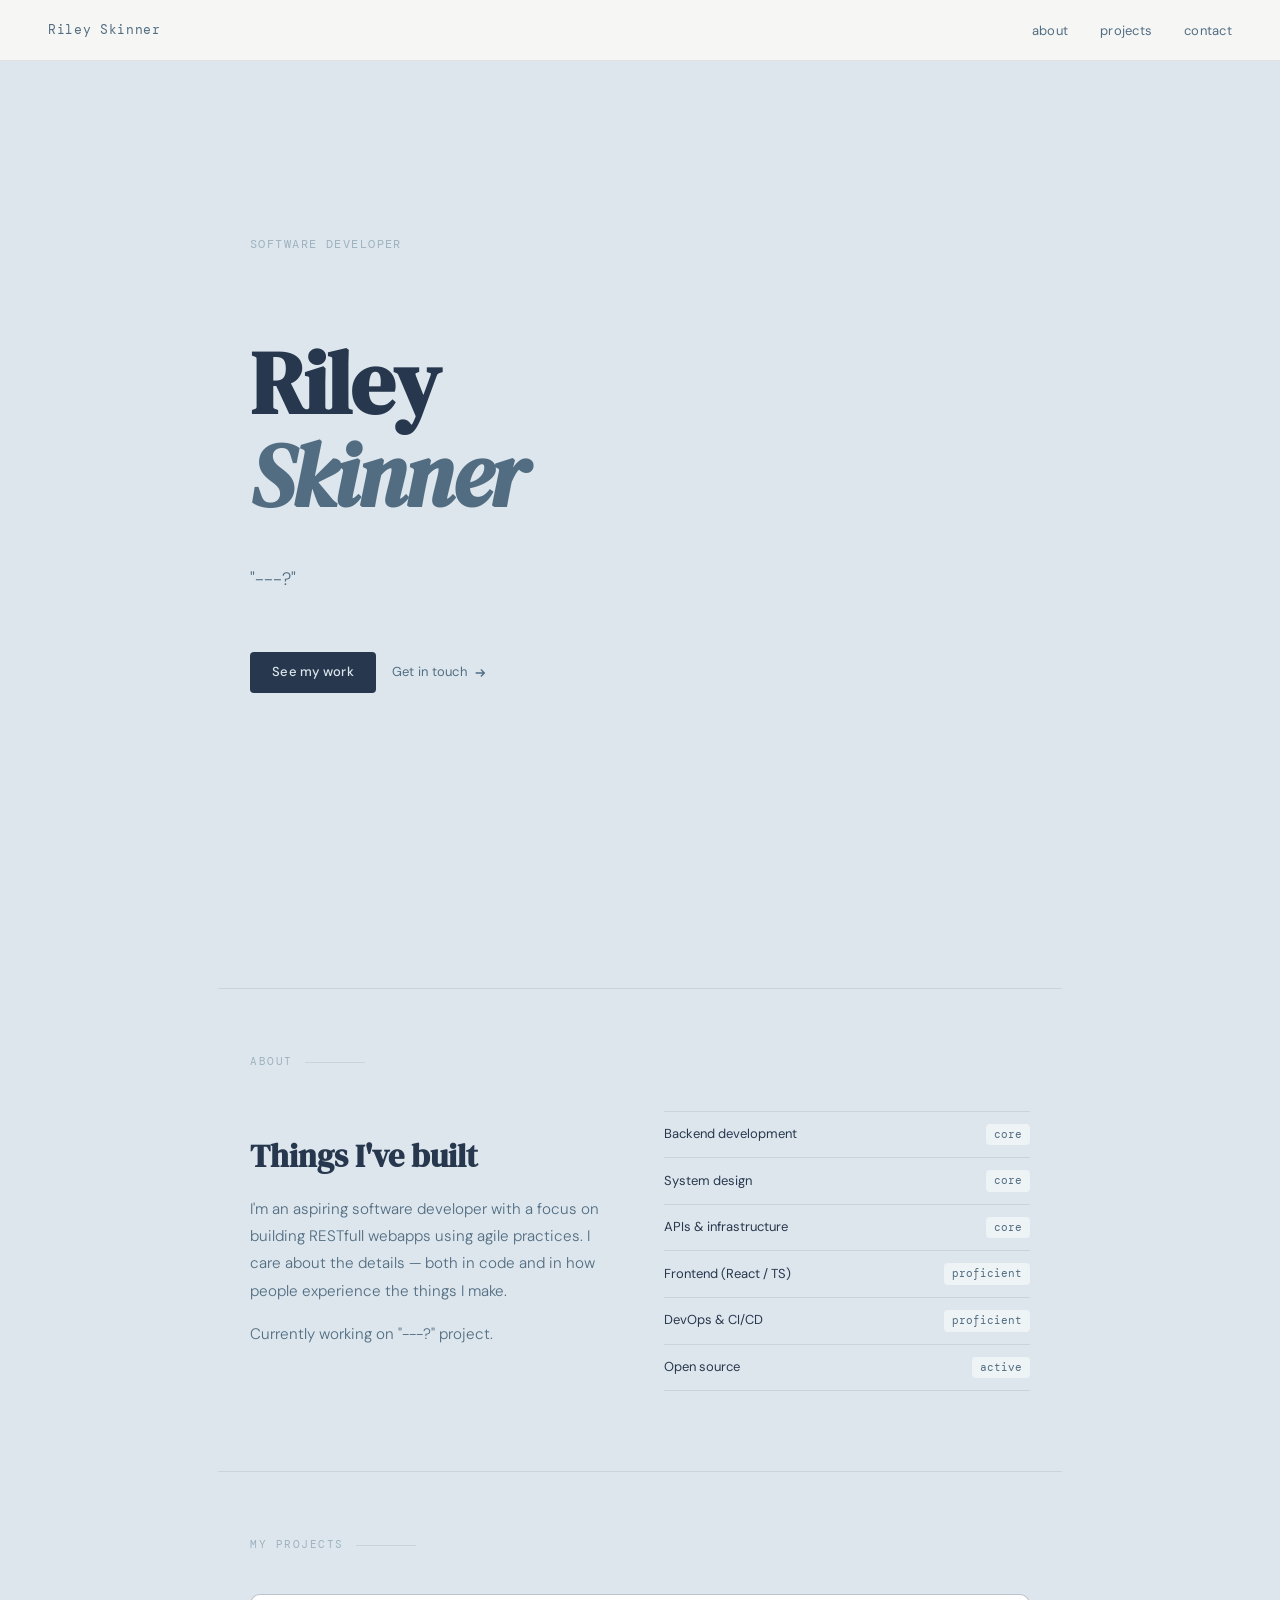
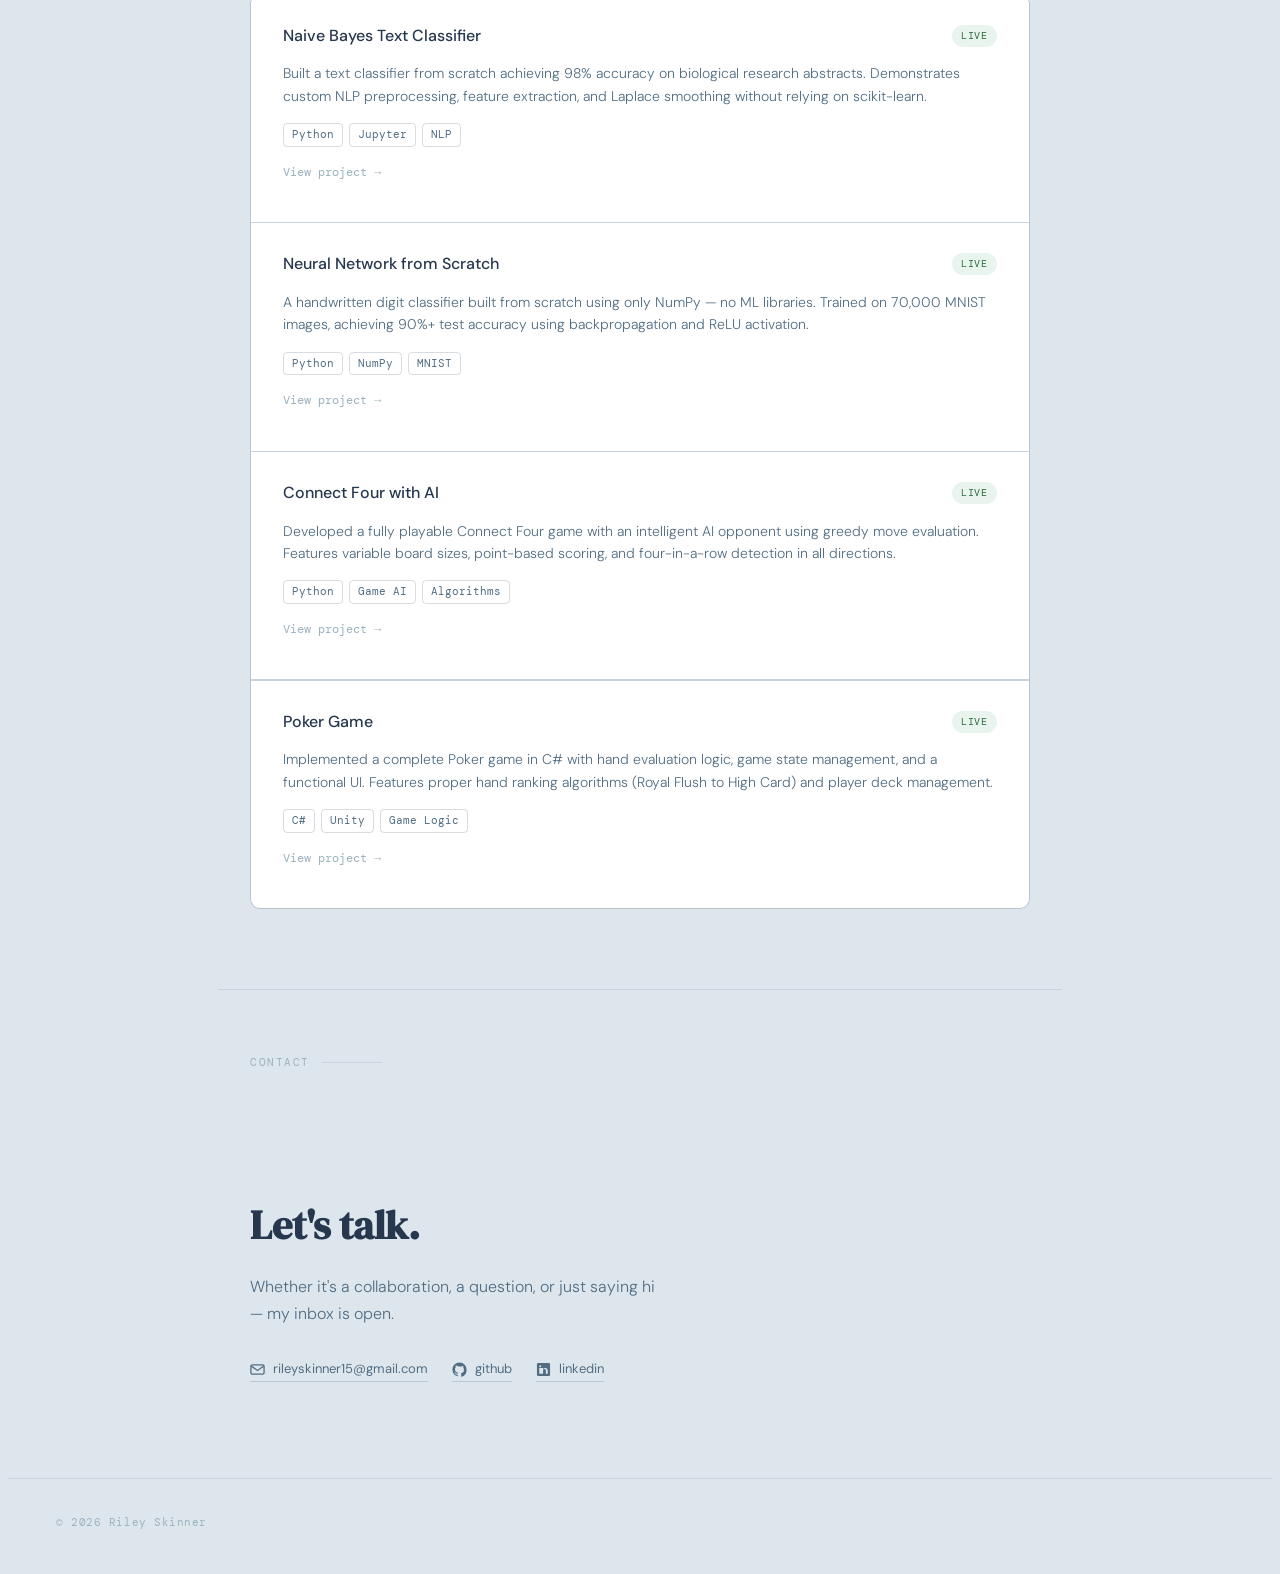
==== commit 6954b70b: "Add new projects to portfolio: Naive Bayes Text Classifier, Connect Four AI, and Poker Game - Update" ====
--- a/index.html
+++ b/index.html
@@ -80,12 +80,12 @@
 
   <div class="projects-grid">
 
-    <a href="https://github.com/Ryguy1024/Naive-Bayes-abstract-classification.git" class="project-card">
+    <a href="https://github.com/Ryguy1024/Naive-Bayes-Text-Classifier" class="project-card">
       <div class="project-header">
-        <span class="project-title">Naive Bayes Abstract Classifier</span>
+        <span class="project-title">Naive Bayes Text Classifier</span>
         <span class="project-status status-live">Live</span>
       </div>
-      <p class="project-desc">A text classifier built from scratch that identifies biological research abstracts as Archaea, Bacteria, Eukaryota, or Virus — achieving 98% test accuracy using custom preprocessing and fine-tuned Laplace smoothing.</p>
+      <p class="project-desc">Built a text classifier from scratch achieving 98% accuracy on biological research abstracts. Demonstrates custom NLP preprocessing, feature extraction, and Laplace smoothing without relying on scikit-learn.</p>
       <div class="project-tags">
         <span class="tag">Python</span>
         <span class="tag">Jupyter</span>
@@ -94,7 +94,7 @@
       <p class="project-arrow">View project →</p>
     </a>
 
-    <a href="https://github.com/yourusername/neural-network" class="project-card">
+    <a href="https://github.com/Ryguy1024/Neural-Network" class="project-card">
       <div class="project-header">
         <span class="project-title">Neural Network from Scratch</span>
         <span class="project-status status-live">Live</span>
@@ -108,32 +108,32 @@
       <p class="project-arrow">View project →</p>
     </a>
     
-    <a href="#" class="project-card">
+    <a href="https://github.com/Ryguy1024/Connect-Four-AI" class="project-card">
       <div class="project-header">
-        <span class="project-title">Project Im Working on</span>
-        <span class="project-status status-wip">In progress</span>
+        <span class="project-title">Connect Four with AI</span>
+        <span class="project-status status-live">Live</span>
       </div>
-      <p class="project-desc">What you're building right now, the interesting technical challenge at the core of it, and what you're hoping to learn or ship.</p>
+      <p class="project-desc">Developed a fully playable Connect Four game with an intelligent AI opponent using greedy move evaluation. Features variable board sizes, point-based scoring, and four-in-a-row detection in all directions.</p>
       <div class="project-tags">
-        <span class="tag">TypeScript</span>
-        <span class="tag">React</span>
-        <span class="tag">Supabase</span>
+        <span class="tag">Python</span>
+        <span class="tag">Game AI</span>
+        <span class="tag">Algorithms</span>
       </div>
       <p class="project-arrow">View project →</p>
     </a>
 
-    <a href="#" class="project-card">
+    <a href="https://github.com/Ryguy1024/Poker-Game" class="project-card">
       <div class="project-header">
-        <span class="project-title">Card Game in Unity</span>
-        <span class="project-status status-planned">Planned</span>
+        <span class="project-title">Poker Game</span>
+        <span class="project-status status-live">Live</span>
       </div>
-      <p class="project-desc">A digital card game built in Unity using C# — exploring game state management, turn-based logic, and interactive UI design for the first time.</p>
+      <p class="project-desc">Implemented a complete Poker game in C# with hand evaluation logic, game state management, and a functional UI. Features proper hand ranking algorithms (Royal Flush to High Card) and player deck management.</p>
       <div class="project-tags">
         <span class="tag">C#</span>
         <span class="tag">Unity</span>
-        <span class="tag">Game Dev</span>
+        <span class="tag">Game Logic</span>
       </div>
-      <p class="project-arrow">Coming soon</p>
+      <p class="project-arrow">View project →</p>
     </a>
 
   </div>
@@ -147,7 +147,7 @@
     <h2>Let's talk.</h2>
     <p>Whether it's a collaboration, a question, or just saying hi — my inbox is open.</p>
     <div class="contact-links">
-      <a href="mailto:rileyskinner15@gmail.com" class="contact-link">
+      <a href="mailto:rileyskinner15@gmail.com" target="_blank" class="contact-link">
         <svg viewBox="0 0 16 16" fill="none" stroke="currentColor" stroke-width="1.4"><rect x="1" y="3" width="14" height="10" rx="1.5"/><path d="M1 4l7 5 7-5"/></svg>
         rileyskinner15@gmail.com
       </a>
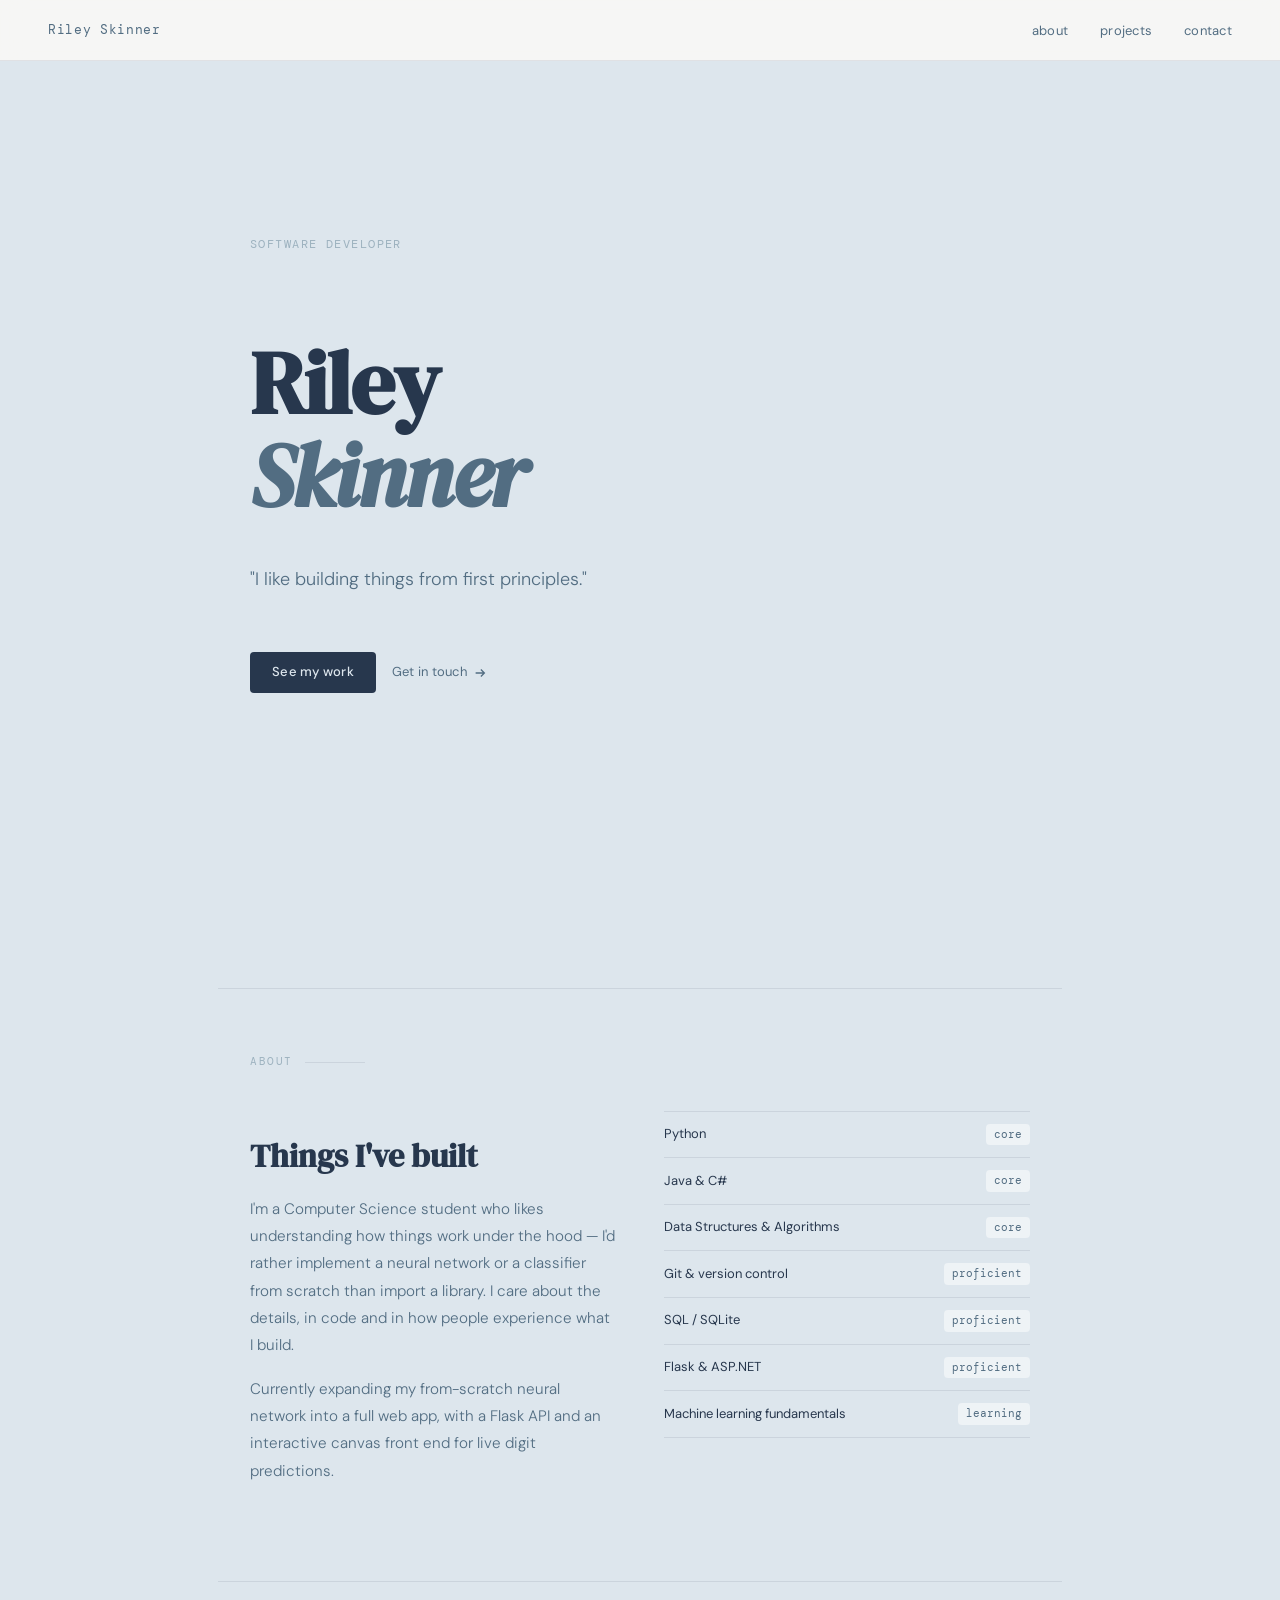
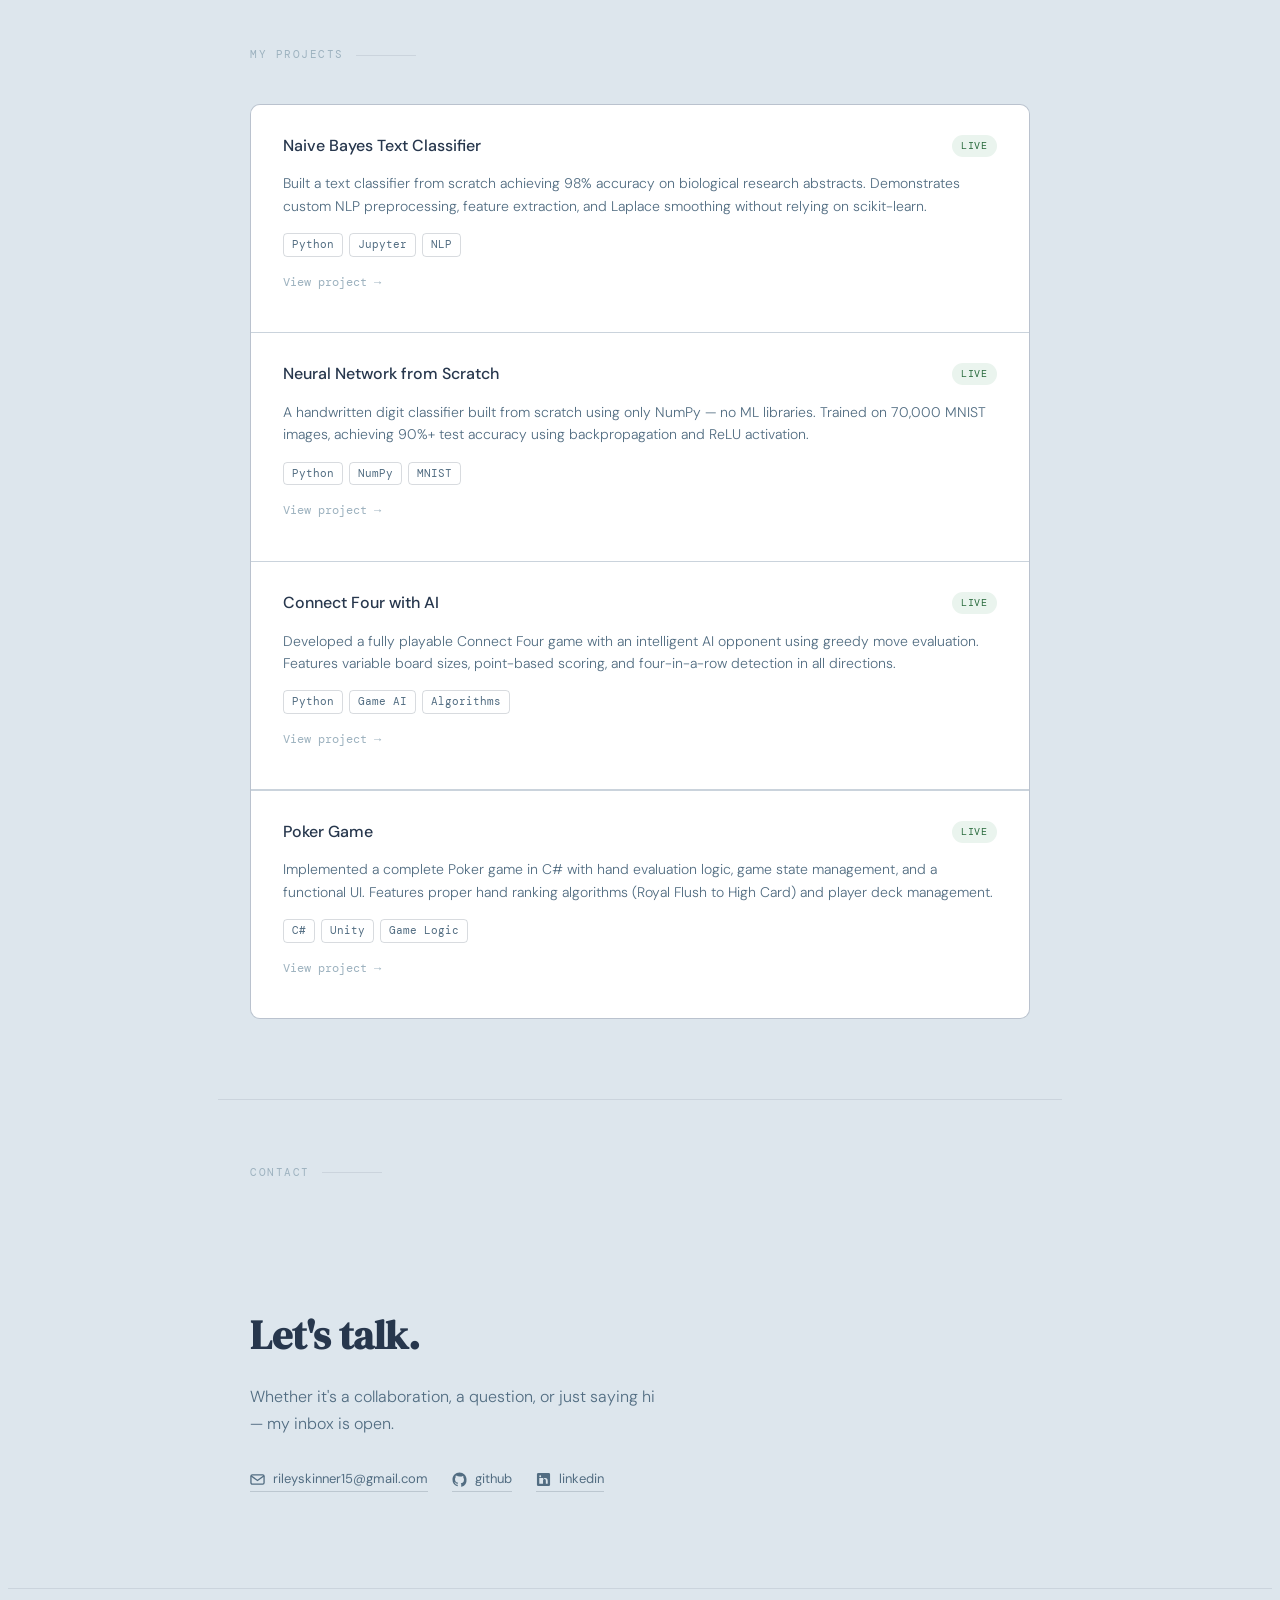
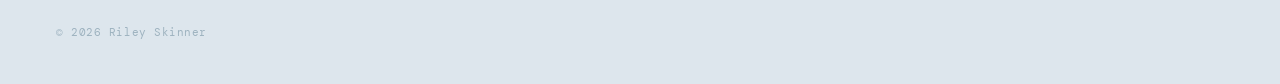
==== commit b6f4b002: "Revise hero section and update personal details Updated personal information and skills in the hero " ====
--- a/index.html
+++ b/index.html
@@ -24,7 +24,7 @@
 <div id="hero" style="padding: 0 2rem;">
   <p class="hero-eyebrow">Software Developer</p>
   <h1 class="hero-name">Riley<br><em>Skinner</em></h1>
-  <p class="hero-tagline">"---?"</p>
+  <p class="hero-tagline">"I like building things from first principles."</p>
   <div class="hero-cta">
     <a href="#projects" class="btn-primary">See my work</a>
     <a href="#contact" class="btn-ghost">
@@ -41,33 +41,37 @@
   <div class="about-grid">
     <div class="about-text">
       <h2>Things I've built</h2>
-      <p>I'm an aspiring software developer with a focus on building RESTfull webapps using agile practices. I care about the details — both in code and in how people experience the things I make.</p>
-      <p>Currently working on "---?" project.</p>
+      <p>I'm a Computer Science student who likes understanding how things work under the hood — I'd rather implement a neural network or a classifier from scratch than import a library. I care about the details, in code and in how people experience what I build.</p>
+      <p>Currently expanding my from-scratch neural network into a full web app, with a Flask API and an interactive canvas front end for live digit predictions.</p>
     </div>
     <div class="skills-list">
       <div class="skill-item">
-        <span class="skill-name">Backend development</span>
+        <span class="skill-name">Python</span>
         <span class="skill-tag">core</span>
       </div>
       <div class="skill-item">
-        <span class="skill-name">System design</span>
+        <span class="skill-name">Java & C#</span>
         <span class="skill-tag">core</span>
       </div>
       <div class="skill-item">
-        <span class="skill-name">APIs & infrastructure</span>
+        <span class="skill-name">Data Structures & Algorithms</span>
         <span class="skill-tag">core</span>
       </div>
       <div class="skill-item">
-        <span class="skill-name">Frontend (React / TS)</span>
+        <span class="skill-name">Git & version control</span>
         <span class="skill-tag">proficient</span>
       </div>
       <div class="skill-item">
-        <span class="skill-name">DevOps & CI/CD</span>
+        <span class="skill-name">SQL / SQLite</span>
         <span class="skill-tag">proficient</span>
       </div>
       <div class="skill-item">
-        <span class="skill-name">Open source</span>
-        <span class="skill-tag">active</span>
+        <span class="skill-name">Flask & ASP.NET</span>
+        <span class="skill-tag">proficient</span>
+      </div>
+      <div class="skill-item">
+        <span class="skill-name">Machine learning fundamentals</span>
+        <span class="skill-tag">learning</span>
       </div>
     </div>
   </div>
@@ -155,7 +159,7 @@
         <svg viewBox="0 0 16 16" fill="currentColor"><path d="M8 .5C3.86.5.5 3.86.5 8a7.5 7.5 0 005.14 7.12c.38.07.52-.16.52-.36v-1.26c-2.1.46-2.54-.9-2.54-.9-.34-.87-.83-1.1-.83-1.1-.68-.46.05-.45.05-.45.75.05 1.15.77 1.15.77.67 1.15 1.75.82 2.18.63.07-.49.26-.82.47-1.01-1.67-.19-3.43-.83-3.43-3.7 0-.82.29-1.49.77-2.01-.08-.19-.34-.95.07-1.98 0 0 .63-.2 2.06.77A7.18 7.18 0 018 4.73c.64 0 1.28.09 1.88.25 1.43-.97 2.06-.77 2.06-.77.41 1.03.15 1.79.07 1.98.48.52.77 1.19.77 2.01 0 2.88-1.76 3.51-3.44 3.7.27.23.51.69.51 1.39v2.06c0 .2.14.44.52.36A7.5 7.5 0 0015.5 8C15.5 3.86 12.14.5 8 .5z"/></svg>
         github
       </a>
-      <a href="www.linkedin.com/in/riley-skinner-software" target="_blank" class="contact-link">
+      <a href="https://www.linkedin.com/in/riley-skinner-002770339" target="_blank" class="contact-link">
         <svg viewBox="0 0 16 16" fill="currentColor"><path d="M13.5 1h-11A1.5 1.5 0 001 2.5v11A1.5 1.5 0 002.5 15h11a1.5 1.5 0 001.5-1.5v-11A1.5 1.5 0 0013.5 1zM5.5 12.5h-2v-6h2v6zM4.5 5.5a1 1 0 110-2 1 1 0 010 2zm8 7h-2V9c0-.83-.67-1.5-1.5-1.5S7.5 8.17 7.5 9v3.5h-2v-6h2V7.6A2.99 2.99 0 0110 6.5c1.65 0 2.5 1.35 2.5 3v3z"/></svg>
         linkedin
       </a>
